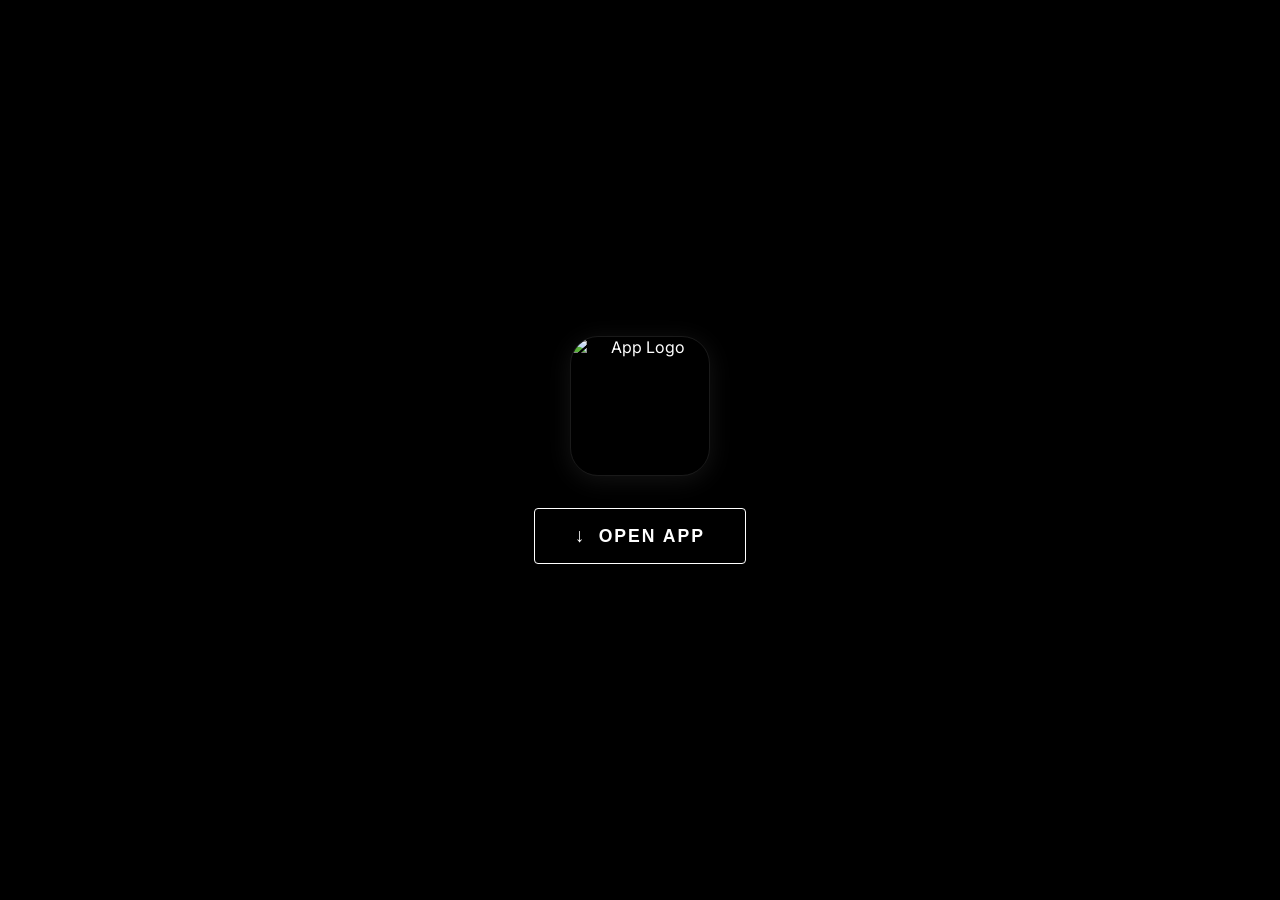
==== landing.html @ 9be8f9fd "Add files via upload" ====
<!DOCTYPE html>
<html lang="en">
<head>
  <meta charset="UTF-8">
  <meta name="viewport" content="width=device-width,initial-scale=1.0">
  <title>kunjolu</title>
  <meta name="description" content="Install our app">
  <link rel="icon" href="./photos/logo.png" type="image/png">
  <link rel="manifest" href="./manifest.json">
  <meta name="theme-color" content="#000000">
  <link href="https://fonts.googleapis.com/css2?family=Inter:wght@400;600&display=swap" rel="stylesheet">
  <style>
    * {
      box-sizing: border-box;
      margin: 0;
      padding: 0;
    }
    body {
      display: flex;
      flex-direction: column;
      min-height: 100vh;
      justify-content: center;
      align-items: center;
      background-color: #000;
      color: #fff;
      font-family: 'Inter', -apple-system, sans-serif;
      overflow: hidden;
    }

    @keyframes fadeIn {
      from { opacity: 0; transform: translateY(10px); }
      to { opacity: 1; transform: translateY(0); }
    }

    .download-section {
      text-align: center;
      padding: 20px;
      animation: fadeIn 1s ease-out forwards;
      display: flex;
      flex-direction: column;
      align-items: center;
      gap: 32px;
    }

    .app-logo {
      width: 140px;
      height: 140px;
      border-radius: 28px;
      object-fit: cover;
      box-shadow: 0 4px 24px rgba(255, 255, 255, 0.08);
      border: 1px solid rgba(255, 255, 255, 0.1);
    }

    .download-btn {
      display: inline-flex;
      align-items: center;
      gap: 12px;
      padding: 16px 40px;
      font-size: 1.1rem;
      font-weight: 600;
      text-decoration: none;
      text-transform: uppercase;
      letter-spacing: 2px;
      border: 1px solid #fff;
      background: transparent;
      color: #fff;
      border-radius: 4px;
      cursor: pointer;
      transition: all 0.3s ease;
      outline: none;
    }
    
    .download-btn:hover {
      background: #fff;
      color: #000;
    }
    
    .download-icon {
      font-size: 1.2rem;
    }

    #ios-hint {
      display: none; 
      color: #888; 
      margin-top: 24px; 
      font-size: 0.85rem;
      letter-spacing: 1px;
    }
    
    #ios-hint svg {
      width: 16px; 
      vertical-align: middle; 
      fill: #888;
      margin: 0 4px;
    }
  </style>
</head>
<body>
  <div class="download-section">
    <img src="./photos/logo.png" alt="App Logo" class="app-logo">
    <div>
      <button id="install-btn" class="download-btn">
        <span class="download-icon">↓</span> Open App
      </button>
      <div id="ios-hint">
        To install on iOS: Tap Share <svg viewBox="0 0 50 50"><path d="M25 2.5l-12.5 15h7.5v15h10v-15h7.5zM10 35v7.5h30v-7.5h5v12.5h-40v-12.5z"/></svg> and "Add to Home Screen"
      </div>
    </div>
  </div>

  <script>
    // PWA Installation Logic
    let deferredPrompt;
    const installBtn = document.getElementById('install-btn');
    const iosHint = document.getElementById('ios-hint');

    // Register Service Worker for PWA
    if ('serviceWorker' in navigator) {
      window.addEventListener('load', () => {
        navigator.serviceWorker.register('./sw.js').then(reg => {
          console.log('ServiceWorker registered:', reg.scope);
        }).catch(err => {
          console.log('ServiceWorker registration failed:', err);
        });
      });
    }

    // Default action is to just open the app if already installed or on unsupported browsers
    installBtn.onclick = () => window.location.href = './index.html';

    // Detect iOS
    const isIos = () => {
      const userAgent = window.navigator.userAgent.toLowerCase();
      return /iphone|ipad|ipod/.test( userAgent );
    }
    
    // Detect if app is already installed / standalone
    const isStandalone = () => {
      return (window.matchMedia('(display-mode: standalone)').matches) || (window.navigator.standalone) || document.referrer.includes('android-app://');
    }

    // Show iOS hint if they are on an iPhone/iPad and not already in standalone mode
    if (isIos() && !isStandalone()) {
      iosHint.style.display = 'block';
    }

    // Listen for the install prompt from the browser
    window.addEventListener('beforeinstallprompt', (e) => {
      // Prevent the mini-infobar from appearing on mobile
      e.preventDefault();
      // Stash the event so it can be triggered later
      deferredPrompt = e;
      
      // Update button text to "Install App"
      installBtn.innerHTML = '<span class="download-icon">↓</span> Install App';
      
      installBtn.onclick = async () => {
        // Show the install prompt
        deferredPrompt.prompt();
        // Wait for the user to respond to the prompt
        const { outcome } = await deferredPrompt.userChoice;
        console.log(`User response to the install prompt: ${outcome}`);
        // We've used the prompt, throw it away
        deferredPrompt = null;
        
        // Revert button back to "Open App"
        installBtn.innerHTML = '<span class="download-icon">↓</span> Open App';
        installBtn.onclick = () => window.location.href = './index.html';
      };
    });
  </script>
</body>
</html>
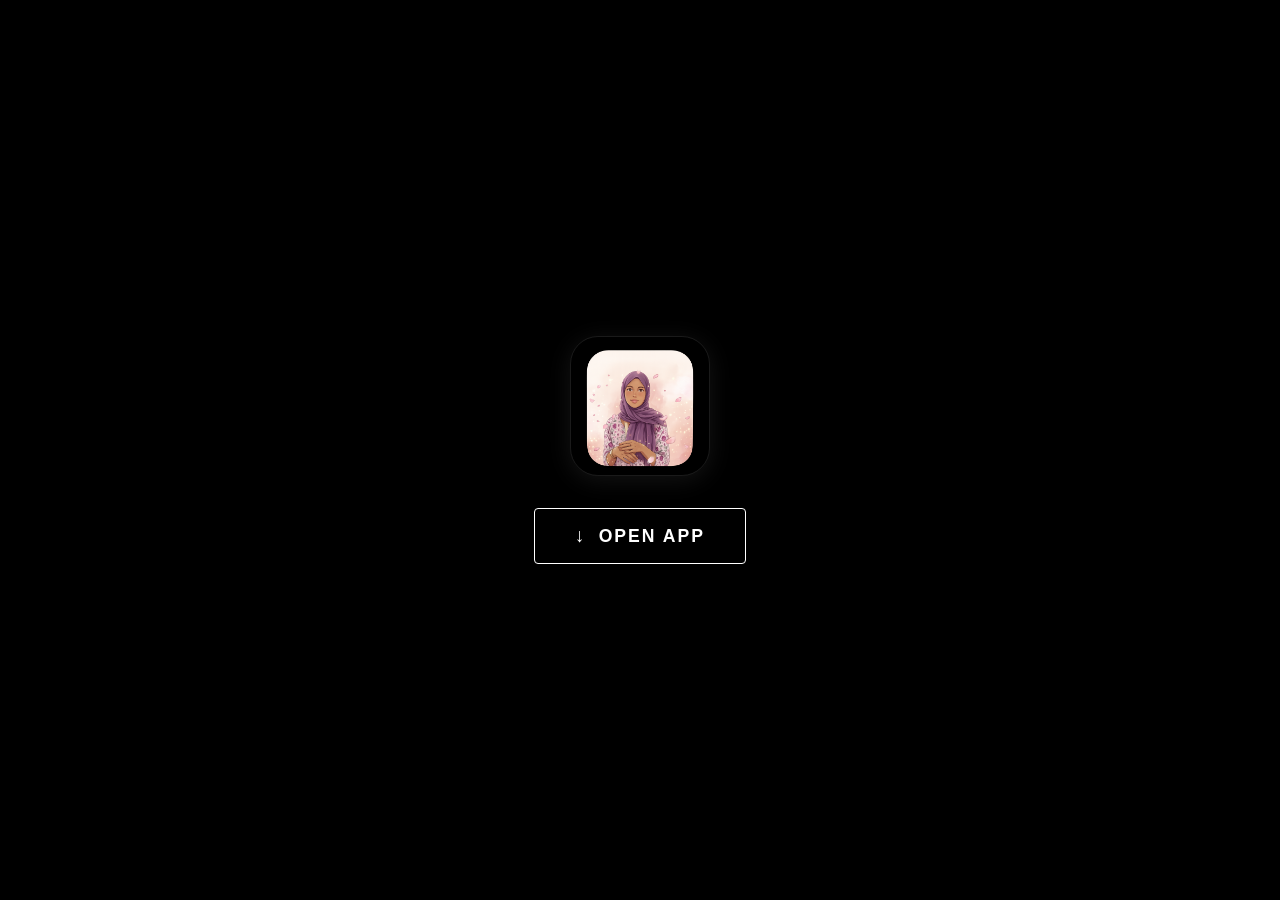
==== commit 8c2793df: "Add files via upload" ====
--- a/landing.html
+++ b/landing.html
@@ -2,7 +2,7 @@
 <html lang="en">
 <head>
   <meta charset="UTF-8">
-  <meta name="viewport" content="width=device-width,initial-scale=1.0">
+  <meta name="viewport" content="width=1255">
   <title>kunjolu</title>
   <meta name="description" content="Install our app">
   <link rel="icon" href="./photos/logo.png" type="image/png">
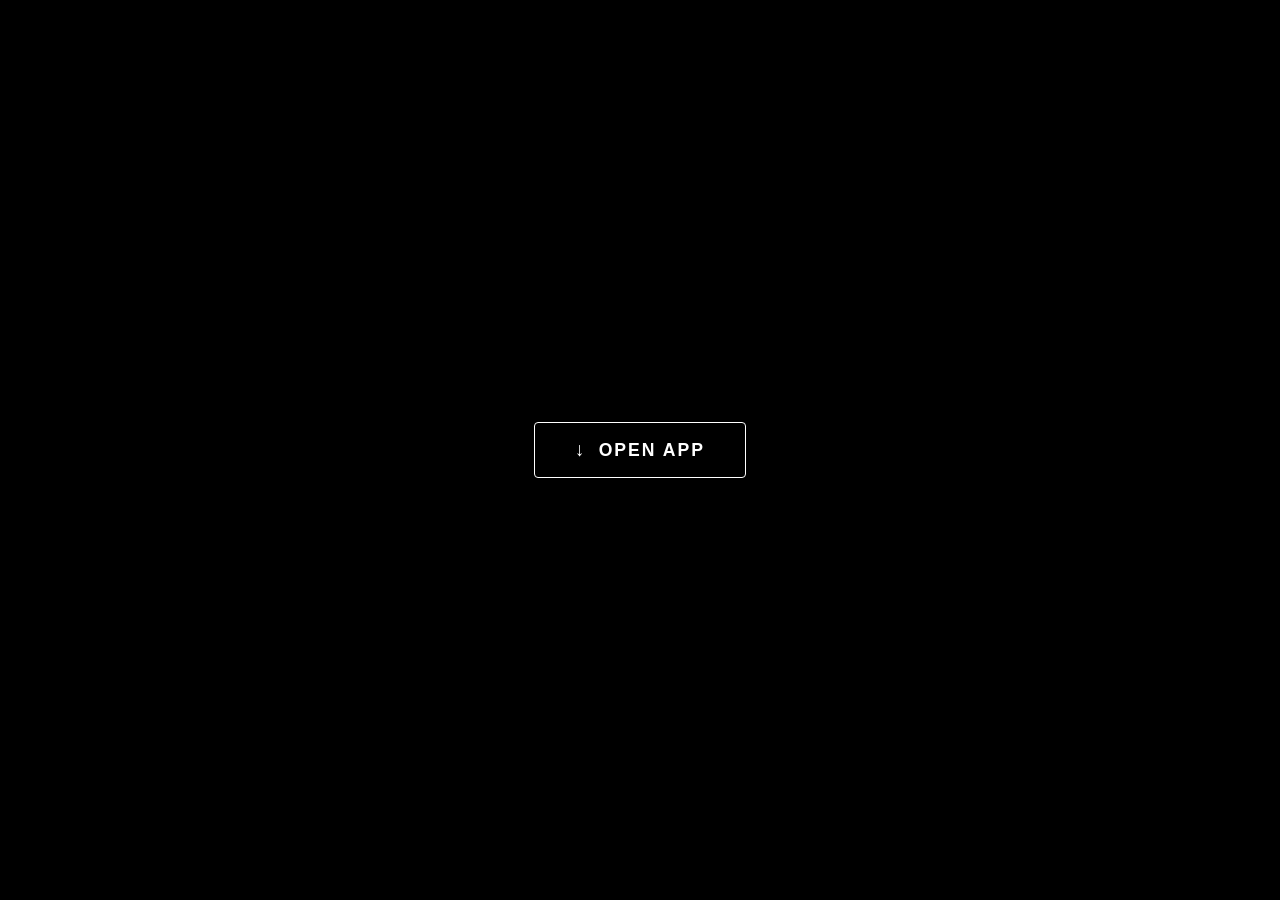
==== commit 3f9515eb: "Add files via upload" ====
--- a/landing.html
+++ b/landing.html
@@ -2,7 +2,7 @@
 <html lang="en">
 <head>
   <meta charset="UTF-8">
-  <meta name="viewport" content="width=1255">
+  <meta name="viewport" content="width=1220, initial-scale=1.0, minimum-scale=1.0, maximum-scale=1.0, user-scalable=no, viewport-fit=cover">
   <title>kunjolu</title>
   <meta name="description" content="Install our app">
   <link rel="icon" href="./photos/logo.png" type="image/png">
@@ -40,15 +40,6 @@
       flex-direction: column;
       align-items: center;
       gap: 32px;
-    }
-
-    .app-logo {
-      width: 140px;
-      height: 140px;
-      border-radius: 28px;
-      object-fit: cover;
-      box-shadow: 0 4px 24px rgba(255, 255, 255, 0.08);
-      border: 1px solid rgba(255, 255, 255, 0.1);
     }
 
     .download-btn {
@@ -93,11 +84,14 @@
       fill: #888;
       margin: 0 4px;
     }
+
+
   </style>
 </head>
 <body>
+
+
   <div class="download-section">
-    <img src="./photos/logo.png" alt="App Logo" class="app-logo">
     <div>
       <button id="install-btn" class="download-btn">
         <span class="download-icon">↓</span> Open App
